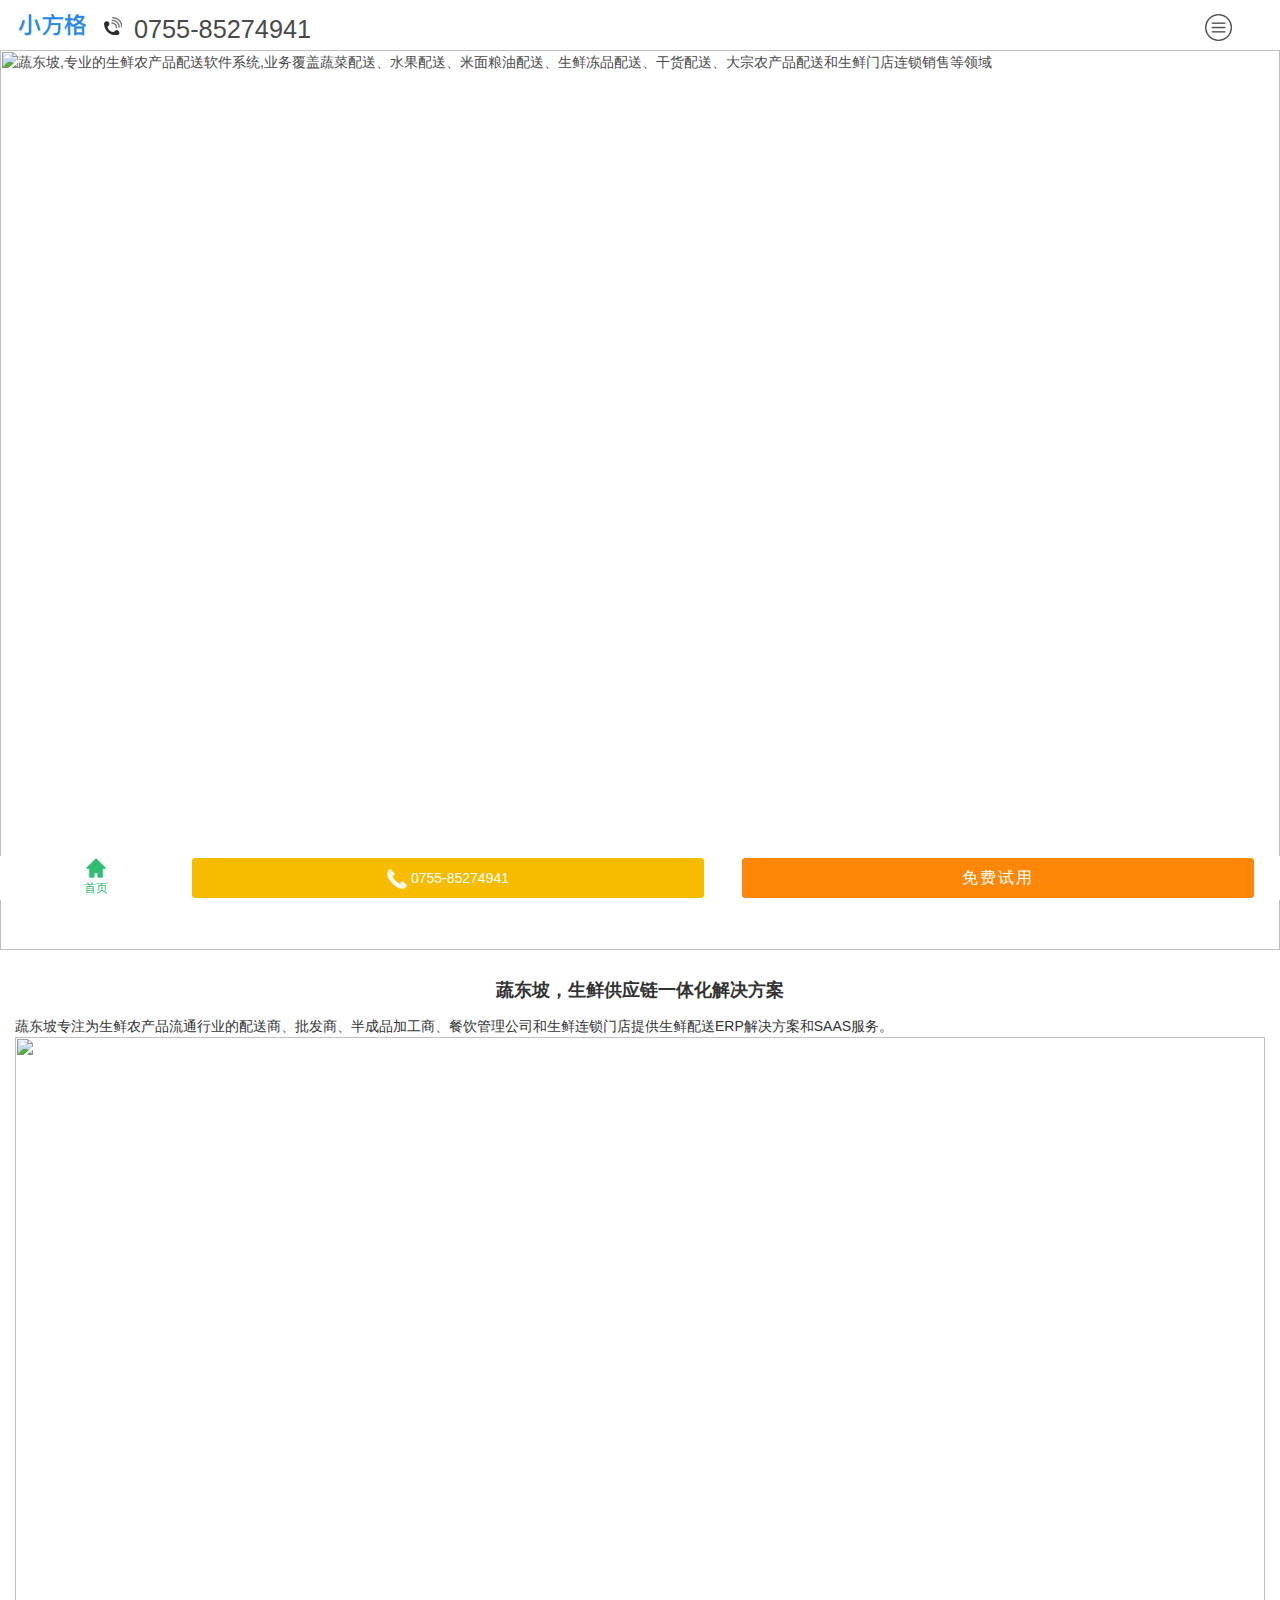
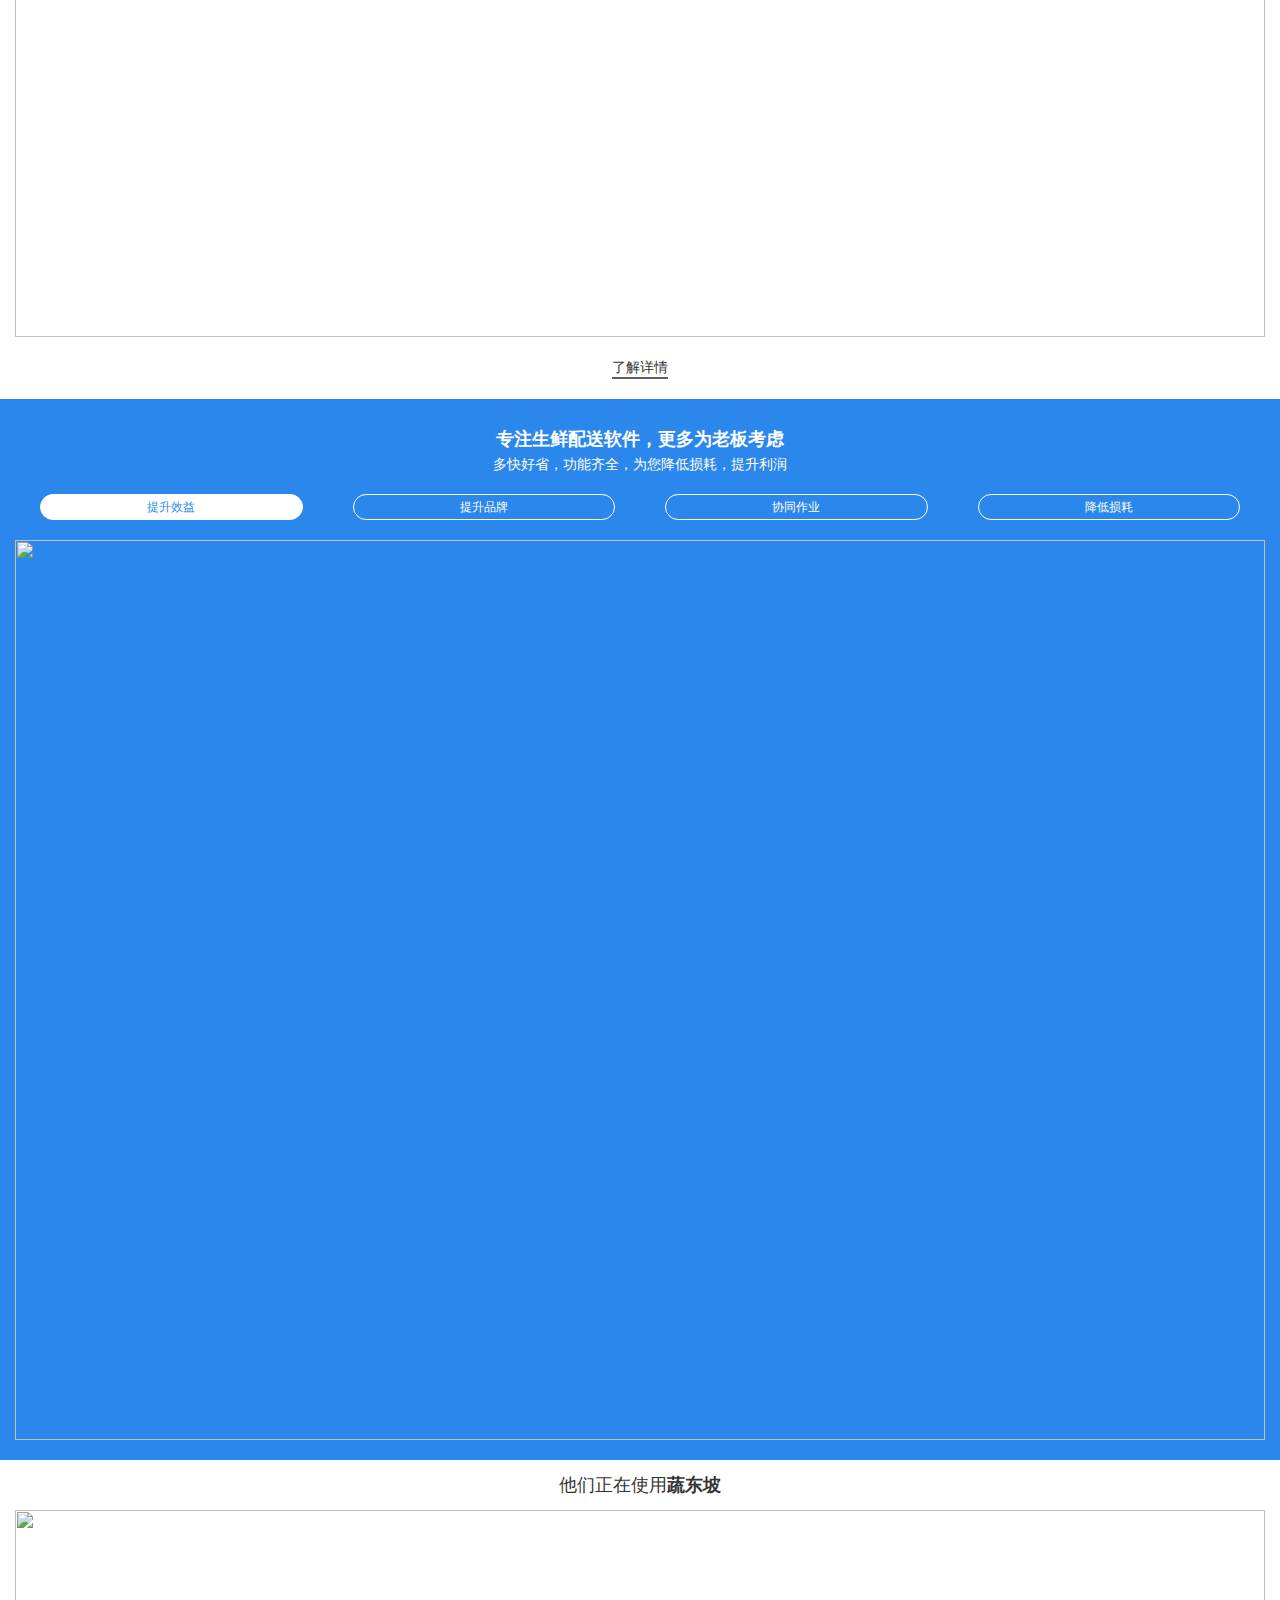
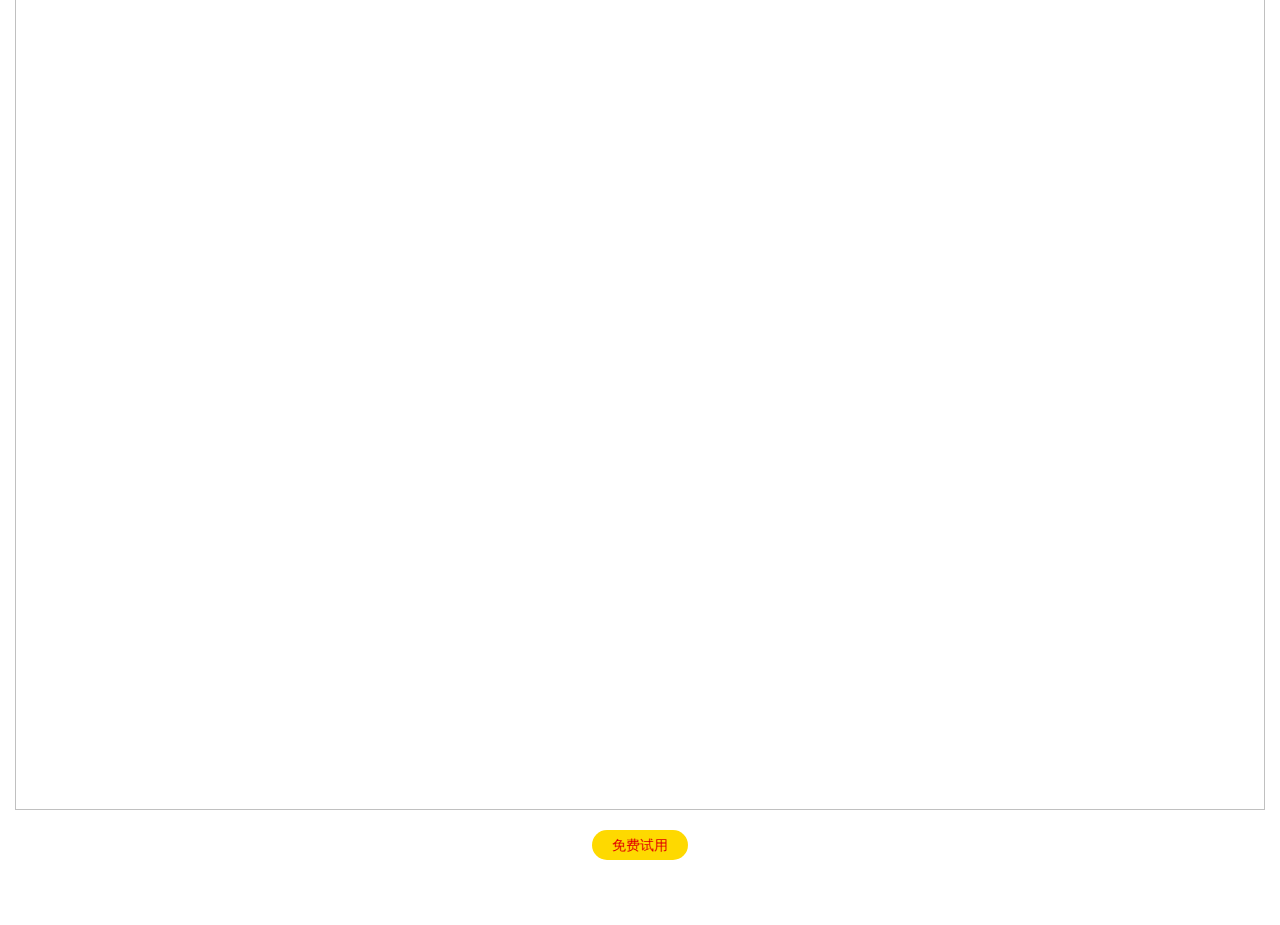
==== m/web/index.html @ ca68d0d2 "本地提交" ====
<html>
<head>
    <title>
        小方格-专业做电商行业软件,社区团购软件-订单调度SaaS系统    </title>
    <meta charset="utf-8">
    <meta name="viewport" content="width=device-width, initial-scale=1, maximum-scale=1, user-scalable=no">
    <meta name="description" content="小方格-专业做电商行业软件,社区团购软件-订单调度SaaS系统">
    <meta name="keywords"
          content="小方格生鲜电商ERP，订单配送软件，社区团购软件，外卖配送软件，水果订货配送管理软件，农产品配送软件, 生鲜配送, 蔬菜配送, 生鲜电商, 小方格, 电商APP 20个生意, 电商软件公司, 商场APP怎么做, 订单配送app平台, 农产品电商平台,  送菜上门app, 菜篮子, 社区团购">
    <meta name="applicable-device" content="mobile">
    <meta http-equiv="Cache-Control" content="no-siteapp" />
    <meta http-equiv="Cache-Control" content="no-transform" />
<!--    <link rel="canonical" href="//www.baidu.com/"/>-->
    <link rel="stylesheet" href="../css/app.css?v=1.0.0">
    <!-- <link rel="stylesheet" href="/bootstrap/css/bootstrap.min.css">
    <link rel="stylesheet" href="/css/swiper.min.css">
    <link rel="stylesheet" href="/css/common.css">
    <link rel="stylesheet" href="/css/style.css?v=1.0.0"> -->
    <!-- <script type="text/javascript" src="/js/global.js?v=1.5.0"></script> -->
    <script type="text/javascript" src="../js/flexible_css.js,flexible.js"></script>
</head>

<body class="">
<header id='header'>
    <div class="table-row head">
        <a class="table-col logo" href="tel:0755-85274941">
            <img src="../images/index/logo.png?v=1">
            <span class="logo-tel">
                0755-85274941            </span>
        </a>
        <a class="table-col menu" id="selModal" href="javascript:;"><img src="../images/index/selModal.jpg" ></a>
    </div>
    <nav>
        <ul>
            <li class="nav_list">
                <a href="/wap/index">
                    <span class="nav_icon">
                        <img src="../images/index/new/nav_list1.jpg" alt="">
                    </span>
                    <span>首页</span>
                </a>
            </li>
            <li class="nav_list">
                <a href="/shucai">
                    <span class="nav_icon">
                        <img src="../images/index/new/nav_list2.jpg" alt="">
                    </span>
                    <span>商城系统</span>
                </a>
            </li>
            <li class="nav_list">
                <a href="/groupbuy">
                    <span class="nav_icon">
                        <img src="../images/index/new/nav_list6.jpg" alt="">
                    </span>
                    <span>社区团购</span>
                </a>
            </li>
            <li class="nav_list">
                <a href="/processing">
                    <span class="nav_icon">
                        <img src="../images/index/new/nav_processing.png" alt="">
                    </span>
                    <span>订单调度</span>
                </a>
            </li>
            <li class="nav_list">
                <a href="/sucCase">
                    <span class="nav_icon">
                        <img src="../images/index/new/nav_list3.jpg" alt="">
                    </span>
                    <span>会员系统</span>
                </a>
            </li>
            <li class="nav_list">
                <a href="/agency">
                    <span class="nav_icon">
                        <img src="../images/index/new/nav_list7.png" alt="">
                    </span>
                    <span>微网站</span>
                </a>
            </li>
            <li class="nav_list">
                <a href="//shengxian.sdongpo.com">
                    <span class="nav_icon">
                        <img src="../images/index/new/nav_list4.jpg" alt="">
                    </span>
                    <span>软件代理</span>
                </a>
            </li>
<!--            <li class="nav_list">-->
<!--                <a href="/about">-->
<!--                    <span class="nav_icon">-->
<!--                        <img src="../images/index/new/nav_list5.png" alt="">-->
<!--                    </span>-->
<!--                    <span>关于我们</span>-->
<!--                </a>-->
<!--            </li>-->
            <li class="nav_list">
                <a href="/wap/contact">
                    <span class="nav_icon">
                        <img src="../images/index/new/nav_list5.jpg" alt="">
                    </span>
                    <span>联系我们</span>
                </a>
            </li>
        </ul>
    </nav>
    <div id="nav_bg"></div>
</header>

<div id='index'>
    <div>
        <div class="banner">
            <img src="//sitecdn.sdongpo.com/wap/home/index_banner.jpg?v=1.2" alt="蔬东坡,专业的生鲜农产品配送软件系统,业务覆盖蔬菜配送、水果配送、米面粮油配送、生鲜冻品配送、干货配送、大宗农产品配送和生鲜门店连锁销售等领域">
            <button class="banner-btn" data-toggle="modal" data-target="#myModal"></button>
        </div>
        <div class="content">
            <!-- 解决方案 -->
            <div class="solu">
                <p class="tit">蔬东坡，生鲜供应链一体化解决方案</p>
                <p class="son-tit">
                    蔬东坡专注为生鲜农产品流通行业的配送商、批发商、半成品加工商、餐饮管理公司和生鲜连锁门店提供生鲜配送ERP解决方案和SAAS服务。
                </p>

                <div>
                    <img src="//sitecdn.sdongpo.com/wap/home/index_solu.jpg?v=1.0">
                </div>
                <button class="det_btn">了解详情</button>
            </div>
            <!-- 优势 -->
            <div class="adv">
                <p class="tit">专注生鲜配送软件，更多为老板考虑</p>
                <p class="son_tit">多快好省，功能齐全，为您降低损耗，提升利润</p>
                <div class="adv-slide">
                    <div class="adv-out">
                        <!-- Add Pagination -->
                        <div class="custom-pagination"></div>
                        <div class="adv-box">
                            <div class="swiper-wrapper">
                                <div class="swiper-slide">
                                    <img src="//sitecdn.sdongpo.com/wap/board/board_icon1.png?v=1.0">
                                </div>
                                <div class="swiper-slide">
                                    <img src="//sitecdn.sdongpo.com/wap/board/board_icon2.png">
                                </div>
                                <div class="swiper-slide">
                                    <img src="//sitecdn.sdongpo.com/wap/board/board_icon3.png">
                                </div>
                                <div class="swiper-slide">
                                    <img src="//sitecdn.sdongpo.com/wap/board/board_icon4.png">
                                </div>
                            </div>
                        </div>
                    </div>
                </div>

            </div>
            <!-- 案例 -->
            <div class="case">
                <p class="tit">他们正在使用<span class="b">蔬东坡</span></p>
                <div id="case_item" class="case-box">
                    <img src="//sitecdn.sdongpo.com/wap/home/index_case_icon.jpg?v=1.3">
                </div>
                <div>
                    <button data-toggle="modal" data-target="#myModal" class="try_btn">免费试用</button>
                </div>
            </div>
        </div>
    </div>
</div>
<script type="text/javascript" src="../js/swiper.min.js"></script>
<script type="text/javascript">
    window.addEventListener('load', function() {
        $('.solu').on('click', function() {
            window.location.href = "/shucai";
        });

        $('.solu_route').on('click', function() {
            window.location.href = "/shucai";
        });
        var swiper = new Swiper('.adv-box', {
            pagination: '.custom-pagination',
            paginationClickable: true,
            autoHeight: true,
            uniqueNavElements :false,
            paginationBulletRender: function(swiper, index, className) {
                var text = '';
                switch (index) {
                    case 0:
                        text = '提升效益';
                        break;
                    case 1:
                        text = '提升品牌';
                        break;
                    case 2:
                        text = '协同作业';
                        break;
                    case 3:
                        text = '降低损耗';
                        break;
                }
                return '<span class="' + className + '">' + text + '</span>';
            }
        });
    }, false);
</script>    <!-- Modal -->
<div class="modal fade" id="myModal" tabindex="-1" role="dialog" aria-labelledby="myModalLabel">
    <div class="modal-dialog" role="document">
        <form action="/wap/save" method="post" id="submit-form">
            <div class="modal-content">
                <div class="modal-header">
                    <button type="button" class="close" data-dismiss="modal" aria-label="Close" style="transform: scale(2);"><span style="display:block;font-size: 30px;transform: scale(.5);" aria-hidden="true">&times;</span></button>
                    <div class="modal-title" id="myModalLabel"><img src="../images/index/logo.png?v=1"></div>
                </div>
                <div class="modal-body">
                    <div class="banner">
                        <article class="banner_title"><img src="../images/index/thanks_us.png" width="226" height="17"></article>
                        <article class="banner_con">请留下您的联系方式，我们将在24小时内联系您，希望可以给您优质的服务</article>
                    </div>
                    <div class="form">
                        <div class="input-form">
                            <p class="err-text">请输入您的姓名</p>
                            <input type="text" class="form-control" name="userName" placeholder="请填写您的姓名" style="line-height: normal;" />
                        </div>
                        <div class="input-form">
                            <p class="err-text">请输入11位手机号码</p>
                            <input type="number" class="form-control" name="phone" id="Jphone" placeholder="请填写您的手机号码" style="line-height: normal;" />
                        </div>
                        <div class="input-form">
                            <p class="err-text">请输入公司名称</p>
                            <input type="text" class="form-control" name="companyName" placeholder="请填写您的公司名称" style="line-height: normal;" />
                        </div>
                    </div>
                </div>
                <div class="modal-footer">
                    <button type="button" id="submit" class="btn btn-success">提交</button>
                </div>
            </div>
        </form>
    </div>
</div>
<footer class="clearfix" id='footer'>
    <a href="/wap/index">
        <div class="home">
            <span><img src="../images/index/new/home.png" alt=""></span>
            <span>首页</span>
        </div>
    </a>
    <a href="tel:0755-8527-4941" style="position: relative;z-index: 1050">
        <div class="tel">
            <img src="../images/index/new/new_tel.png" alt="">
            0755-85274941            </div>
    </a>
    <button class="open_modal onTrial" data-toggle="modal" data-target="#myModal" style="border:none">免费试用</button>
</footer>
</body>
<!-- <script type="text/javascript" src="/js/jquery.min.js"></script>
<script type="text/javascript" src="/js/swiper.min.js"></script>
<script type="text/javascript" src="/bootstrap/js/bootstrap.min.js"></script>
<script type="text/javascript" src="/js/common.js?v=1.4.0"></script> -->
<script type="text/javascript" src="../js/app.js?v=1.0.3"></script>
</html>
<script>
    $(function() {
        $('.modal-header .close').click(function(){
            $('#myModal').fadeOut()
        })
        // var list = $('.effect_title').find('.list');
        // var effect_con = $('.effect_con');
        // debugger
        // list.click(function() {
        //     var num = $(this).index();
        //     list.removeClass('listActive');
        //     $(this).addClass('listActive');
        //     effect_con.removeClass('effectActive');
        //     effect_con.eq(num).addClass('effectActive');
        // });

    });
</script>
<!--首页JS  END-->

<script>
    // =S 从生鲜学院点击申请试用跳转过来
    var shengxian = 0;
    if (shengxian) {
        $(".onTrial").click();
        // 不提交的时候点关闭后跳回原页面
        $('#myModal').on('hide.bs.modal', function() {
            window.history.go(-1);
        })
    }
    // =E
</script>
---- css/common.css ----
#group-buy {
    background: #f7f7f7
}

#group-buy .how-big {
    background: #f7f7f7;
    padding-bottom: 70px
}

#group-buy .how-big .product {
    width: 1200px;
    margin: 70px auto 0
}

#group-buy .how-big .product .cont .img {
    float: left
}

#group-buy .how-big .product .cont .text {
    float: left;
    font-size: 18px
}

#group-buy .how-big .product .cont .text .try-btn {
    color: #fff;
    margin: 0;
    background: #0c5;
    margin-top: 30px;
    position: static;
    padding: 0;
    width: 206px;
    height: 64px;
    line-height: 64px;
    border: none;
    font-size: 28px;
    border-radius: 100px;
    outline: 0;
    top: 170px;
    left: 50%
}

#group-buy .how-big .product .cont .text > h2 {
    margin-bottom: 20px
}

#group-buy .how-big .product .cont .text > p {
    color: #666;
    position: relative;
    line-height: 2;
    padding-left: 20px
}

#group-buy .how-big .product .cont .text > p:before {
    content: '';
    position: absolute;
    top: 15px;
    left: 0px;
    width: 10px;
    height: 10px;
    border: 2px solid #268efd;
    border-radius: 50%
}

#group-buy .how-big .product .cont .item-left {
    float: left;
    width: 48%;
    margin-right: 4%
}

#group-buy .how-big .product .cont .item-right {
    float: left;
    width: 48%
}

#group-buy .how-big .product .foot-icon {
    padding-top: 30px
}

#group-buy .forte {
    background: #fff
}

#group-buy .forte .title {
    padding-top: 40px
}

#group-buy .forte .goodbox > div {
    padding-top: 0
}

#group-buy .nav .banner {
    padding-top: 80px;
    background: url(https://sitecdn.sdongpo.com/website/groupbuy/190326banner.png?v=1.0.4) no-repeat center center;
    background-size: 100% 560px
}

#group-buy .nav .banner .try-btn {
    top: 343px;
    background: #FFAC23;
    border-radius: 39px;
    color: #fff;
    margin: 0;
    width: 194px;
    font-size: 26px;
    height: 52px;
    line-height: 52px;
    margin-left: -97px
}

#group-buy .nav .banner .banner-title {
    padding-top: 40px
}

#group-buy .nav .banner .banner-title .big-tit {
    font-family: PingFangSC-Medium;
    font-size: 76px;
    color: #FFFFFF;
    letter-spacing: 4px;
    line-height: 80px
}

#group-buy .nav .banner .banner-title .son-tit {
    font-family: PingFangSC-Regular;
    font-size: 36px;
    color: #FFFFFF;
    letter-spacing: 1px;
    line-height: 40px;
    margin-top: 25px
}

.movee a:hover {
    text-decoration: none !important
}

.movee .ci-tab {
    margin-bottom: 15px
}

.movee .ci-tab a {
    font-size: 20px;
    font-weight: bold;
    color: #999;
    display: inline-block;
    border-bottom: 2px solid transparent;
    line-height: 35px
}

.movee .ci-tab .first {
    margin-right: 80px
}

.movee .ci-tab .active {
    color: #00a000;
    border-color: #00a000
}

.movee .groupcase {
    display: none
}

.movee .groupcase .case-item .left {
    position: relative
}

.movee .groupcase .case-item .left .erimg {
    background: #fff;
    text-align: center;
    position: absolute;
    top: 0;
    left: 0;
    right: 0;
    bottom: 0;
    display: none
}

.movee .groupcase .case-item .left .erimg img {
    height: 157px;
    width: 157px
}

.movee .groupcase .case-item .left:hover .erimg {
    display: block
}

.title .split_line {
    margin-bottom: 50px !important
}

/*# sourceMappingURL=common.css.map */
---- css/style.css ----
.tool *, .index *, .header *, .groupon *, .fresh *, .case *, .us *, .footer *{
  box-sizing: content-box;
  font-family: PingFangSC-Regular;
}
input::-webkit-contacts-auto-fill-button {
  visibility: hidden;
  display: none !important;
  pointer-events: none;
  position: absolute;
  right: 0;
}
a {
  text-decoration: none !important;
  -webkit-tap-highlight-color: transparent;
  color: inherit;
  -webkit-touch-callout: none;
}
img{
  outline: 0 none;
  border: 0 none;
}
.container {
  /* background:rgba(245,245,245,1); */
  min-height: 100%;
  font-family: PingFangSC-Regular;
  /* -webkit-font-smoothing: antialiased;
    -moz-osx-font-smoothing: grayscale; */
  overflow: hidden;
  /* max-width: 750px; */
  /* margin:0 auto; */
  position: relative;
}
/* *{
    -webkit-tap-highlight-color: rgba(0, 0, 0, 0);
} */
.oh {
  overflow: hidden;
}
/* input[type=search] {
    -webkit-appearance: textfield;
    -webkit-box-sizing: content-box;
    font-family: inherit;
    font-size: 100%;
}
input::-webkit-search-decoration,
input::-webkit-search-cancel-button {
    display: none;
} */
.wrap__1200 {
  width: 1200px;
  overflow: hidden;
  margin: 0 auto;
}
/* 头部导航栏样式 */
.header {
  overflow: hidden;
  font-weight: 400;
  line-height: 20px;
  font-size: 16px;
  height: 76px;
  line-height: 76px;
  /* margin-bottom: -76px; */
  position: relative;
  z-index: 9999;
  transition: all linear .2s;
  position: fixed;
  width: 100%;
  background: rgba(2, 8, 22, 0.8);
}
.header.active{
  height: 60px;
  line-height: 60px;
}
.header + #wrapper {
  padding-top: 0;
}
/* .header:hover {
  background: rgba(2, 8, 22, 0.2);
} */
.header > div {
  width: 1114px;
  margin: 0 auto;
  overflow: hidden;
}
.header > div > div,
.header a {
  float: left;
  color: rgba(255, 255, 255, 0.96);
}
.header__logo {
  cursor: pointer;
}
.header__logo img {
  vertical-align: middle;
}
.header__menu ul {
  position: relative;
  overflow: hidden;
  padding-left: 254px;
}
.header__menu ul .gl {
  position: absolute;
  top: 56px;
  height: 3px;
  background: #ffffff;
  border-radius: 2px;
  transition: top linear .2s;
}
.header.active .header__menu ul .gl{
  top: 48px;
}
.header__menu ul li {
  float: left;
}
.header__menu ul li.active a,
.header__menu ul li:hover a {
  font-family: PingFangSC-Medium;
  font-weight: 500;
}
.header__menu ul li a {
  color: #fff;
  padding: 0 20px;
  border: 0 none;
  outline: 0 none;
  transition: color linear .35s;
}
.header__concat {
  padding-top: 20px;
  padding-left: 30px;
  transition: all linear .2s;
}
.header.active .header__concat {
  padding-top: 12px;
}
.header__concat a {
  -webkit-transform: translateZ(0);
      -ms-transform: translateZ(0);
          transform: translateZ(0);
  width: 110px;
  text-align: center;
  -moz-box-sizing: border-box;
  -webkit-box-sizing: border-box;
       box-sizing: border-box;
  height: 36px;
  line-height: 34px;
  border-radius: 20px;
  border: 1px solid #ffffff;
  display: inline-block;
  vertical-align: middle;
  color: #fff !important;
}
@-moz-document url-prefix() {
  .header__concat a { line-height: 36px; }
}
/* 底部样式 */
.footer {
  background: #383947;
  height: 418px;
}
.footer > div:first-child {
  overflow: hidden;
  width: 1046px;
  margin: 0 auto 40px;
}
.footer > div:first-child > div {
  float: left;
}
.footer > div:first-child > div .label {
  font-size: 18px;
  font-weight: 400;
  color: #ffffff;
  line-height: 20px;
  margin-bottom: 24px;
  display: block;
  text-align: left;
  padding: 0;
}
.footer > div:first-child > div .label img {
  margin-right: 10px;
  vertical-align: text-top;
}
@-moz-document url-prefix() {
  .footer > div:first-child > div .label img {
    vertical-align: bottom;
  }
}
.footer .copyright{
  color:rgba(255, 255, 255, 0.5);text-align: center; padding-top: 0px;
}
.footer .copyright p:first-child{
  margin-bottom: 10px;
}
.footer__form {
  padding-top: 70px;
  width: 294px;
  padding-right: 191px;
  position: relative;
}
.footer__form:after {
  content: '';
  position: absolute;
  width: 1px;
  height: 176px;
  top: 120px;
  right: 95px;
  background: #464756;
}
.footer__form--items {
  margin-bottom: 12px;
}
.footer__form--items input {
  font-size: 14px;
  padding-left: 20px;
  -moz-box-sizing: border-box;
  -webkit-box-sizing: border-box;
       box-sizing: border-box;
  width: 100%;
  height: 36px;
  line-height:normal!important;
  background: rgba(72, 73, 89, 0.9);
  border-radius: 21px;
  color: #fff;
  border: none;
  outline: 0 none;
  -webkit-user-select: auto;
  line-height: 100%;
}
.footer__form--items input::-webkit-input-placeholder {
    color:rgba(255,255,255,0.3);
}
.footer__form--items input::-moz-placeholder{
  color:rgba(255,255,255,0.3);
  opacity: 1;
}
.footer__form--items input::-ms-input-placeholder{
  color:rgba(255,255,255,0.3);
}
.footer__form--submit {
  display: -webkit-flex;
    display: -moz-box;
    display: -ms-flexbox;
    display: flex;
  -webkit-align-items: center;
       -moz-box-align: center;
        -ms-flex-align: center;
            align-items: center;
  -webkit-justify-content: center;
       -moz-box-pack: center;
        -ms-flex-pack: center;
            justify-content: center;
  margin-top: 16px;
  height: 36px;
  line-height: normal;
  /* line-height: 36px; */
  background: #4894ff;
  border-radius: 21px;
  font-size: 16px;
  color: #fff;
  text-align: center;
  cursor: pointer;
}
.footer__concat {
  padding-right: 93px;
  padding-top: 70px;
}
.footer__concat p {
  font-size: 14px;
  font-weight: 400;
  color: rgba(255, 255, 255, 0.5);
  line-height: 16px;
  margin-bottom: 12px;
}
.footer__concat p.tel {
  font-size: 42px;
  font-family: PingFangSC-Semibold;
  font-weight: 600;
  color: #ffffff;
  line-height: 42px;
  margin-bottom: 20px;
  margin-top: 16px;
}
.footer__qrcode {
  padding-top: 114px;
  text-align: center;
}
.footer__qrcode p {
  font-size: 15px;
  font-weight: 400;
  color: rgba(255, 255, 255, 0.7);
  line-height: 20px;
  margin-top: 17px;
}
/* 工具栏 */
.tool {
  position: fixed;
  right: 30px;
  /* border-radius:8px; */
  bottom: 350px;
  z-index: 2;
  cursor: pointer;
}
.tool__items {
  background: #22232F;
  text-align: center;
  height: 60px;
  width: 68px;
  /* border-bottom: 2px solid transparent; */
  margin-bottom: 2px;
  padding-top: 12px;
  position: relative;
}
.tool__items:first-child {
  border-radius: 8px 8px 0 0 ;
}
.tool__items:last-child {
  border-bottom: 0;
  border-radius: 0 0 8px 8px;
}
.tool__items > p {
  font-size: 12px;
  line-height: 12px;
  /* padding-top: 8px; */
  font-family: PingFangSC-Light;
  font-weight: 300;
  color: #ffffff;
  position: absolute;
  width: 100%;
  bottom: 12px;
}
.tool__items--modal {
  display: none;
  background: #ffffff;
  box-shadow: 0px 0px 14px 0px rgba(0, 0, 0, 0.1);
  border-radius: 2px;
  position: absolute;
  right: 88px;
  top: 0;
}
.tool__items--modal.qrcode {
  width: 115px;
  padding: 14px;
  text-align: center;
}
.tool__items--modal.qrcode p {
  font-size: 14px;
  font-weight: 400;
  color: #666666;
  line-height: 16px;
}
.tool__items--modal.qrcode img {
  width: 115px;
  height: 115px;
  margin-bottom: 10px;
}
.tool__items--modal.tel {
  text-align: left;
  height: 52px;
  width: 140px;
  padding: 20px;
}
.tool__items--modal.tel p:first-child {
  font-size: 14px;
  font-weight: 400;
  color: #808080;
  line-height: 16px;
  margin-bottom: 10px;
}
.tool__items--modal.tel p:last-child {
  font-size: 18px;
  font-weight: 400;
  color: #333333;
  line-height: 22px;
}
.tool__items:hover .tool__items--modal {
  display: block;
}
/* 各个菜单下的 banner */
.fresh .banner,  .index .banner{
  text-align: left !important;
}
.banner__img {
  height: 524px;
}
.banner__img.index {
  background: url('https://sitecdn.sdongpo.com/website/new_case/topbanner_home_2560.png') no-repeat center center;
}
.banner__img.fresh {
  background: url('https://sitecdn.sdongpo.com/website/new_case/topbanner_fresh_2560.jpg') no-repeat center center;
}
.banner__img.groupon {
  background: url('https://sitecdn.sdongpo.com/website/new_case/topbanner_groupbuy_2560.jpg') no-repeat center center;
}
.banner__img.us {
  /* background: url('https://sitecdn.sdongpo.com/website/new_case/topbanner_us_2560_1.jpg') no-repeat center center; */
  background: url('https://sitecdn.sdongpo.com/website/agency/banner.jpg?v=1.0.0') no-repeat center center;
  height: 400px;
}
.banner__img.case {
  background: url('https://sitecdn.sdongpo.com/website/new_case/topbanner_case_2560.jpg') no-repeat center center;
}
.banner__img.processing {
  background: url('https://sitecdn.sdongpo.com/website/new_case/topbanner_clean_vegetable.jpg') no-repeat center center;
}
.banner__img--text {
  position: relative;
  padding-top: 167px;
  width: 1124px;
  margin: 0 auto;
  padding-left: 26px;
  padding-right: 26px;
}
.banner__img--text .caption {
  font-size: 62px;
  font-family: PingFangSC-Medium;
  font-weight: 500;
  line-height: 64px;
  letter-spacing: 2px;
  margin-bottom: 28px;
}
.banner__img--text .caption.index {
  color: #ffffff;
}
.banner__img--text .caption.fresh {
  color: #ffffff;
  text-align: center;
}
.banner__img--text .caption.groupon,
.banner__img--text .caption.case,
.banner__img--text .caption.processing {
  color: #ffffff;
  text-align: center;
}
.banner__img--text .subtitle {
  font-size: 36px;
  font-weight: 400;
  line-height: 38px;
  letter-spacing: 2px;
  margin-bottom: 50px;
}
.banner__img--text .subtitle.index {
  color: #ffffff;
}
.banner__img--text .subtitle.fresh {
  color: #ffffff;
  text-align: center;
}
.banner__img--text .subtitle.groupon,
.banner__img--text .subtitle.case,
.banner__img--text .subtitle.processing {
  color: #ffffff;
  text-align: center;
}
.banner__img--text .trial {
  width: 208px;
  height: 60px;
  line-height: normal;
  /* line-height: 60px; */
  border-radius: 32px;
  text-align: center;
  font-size: 30px;
  font-weight: 400;
  cursor: pointer;
  border: 0 none;
  outline: 0 none;
}
.banner__img--text .trial.index {
  background: #0025f5;
  color: #FFFFFF;
}
.banner__img--text .trial.fresh,
.banner__img--text .trial.groupon,
.banner__img--text .trial.case,
.banner__img--text .trial.processing {
  background: linear-gradient(88deg, #ffbc00 0%, #ff8e00 100%);
  color: #ffffff;
  margin: 0 auto;
  display: block;
}
/* 首页样式 */
.index__solution {
  background: #fff;
  overflow: hidden;
}
.index__solution--label {
  font-size: 30px;
  font-weight: 400;
  color: #222222;
  line-height: 36px;
  margin-bottom: 72px;
  margin-top: 87px;
  text-align: center;
}
.index__solution--list {
  overflow: hidden;
  width: 1042px;
  margin: 0 auto;
}
.index__solution--list .items {
  float: left;
  width: 202px;
  margin-right: 78px;
  text-align: center;
  padding-bottom: 92px;
}
.index__solution--list .items:last-child {
  margin-right: 0;
}
.index__solution--list .items img {
  width: 114px;
  height: 114px;
}
.index__solution--list .items .caption {
  font-size: 22px;
  font-weight: 400;
  color: #222222;
  line-height: 26px;
  margin-top: 30px;
}
.index__solution--list .items .subtitle {
  font-size: 18px;
  font-family: PingFangSC-Light;
  font-weight: 300;
  color: #666666;
  line-height: 28px;
  margin-top: 20px;
}
.index__vedio {
  background: url('https://sitecdn.sdongpo.com/website/new_case/bg_deafult.png') no-repeat center 109px;
  background-size: 1920px 648px;
  height: 757px;
}
.index__vedio--label {
  font-size: 30px;
  font-weight: 400;
  color: #333333;
  line-height: 34px;
  text-align: center;
  padding-top: 90px;
}
.index__vedio--play {
  width: 695px;
  height: 436px;
  margin: 93px auto 0;
  position: relative;
}
.index__vedio--play > .play {
  width: 98px;
  height: 98px;
  position: absolute;
  top: 50%;
  left: 50%;
  margin-left: -49px;
  margin-top: -49px;
  z-index: 99999999999999999;
  pointer-events: none;
}
.index__vedio--play .video {
  width: 694px;
  height: 436px;
  cursor: pointer;
  margin-left: 0px;
}
.index__vedio--play .bg{
  display: none;
  width: 694px;
  height: 436px;
  /* margin-left: -1px; */
  background: url('https://sitecdn.sdongpo.com/website/new_case/about_us_pic.png') no-repeat center;
  background-size: 695px 349px;
}
.index__vedio--play .bg.active{
  display: block;
}
.index__vedio--play video {
  display: block;
  outline:0 none !important; blr:expression(this.onFocus=this.blur());
}
.index__cooperation {
  background: rgba(245, 246, 249, 0.8);
  overflow: hidden;
}
.index__cooperation--label {
  text-align: center;
  font-size: 30px;
  font-weight: 400;
  color: #222222;
  line-height: 34px;
  margin-bottom: 50px;
  padding-top: 59px;
}
.index__cooperation--list {
  width: 1099px;
  margin: 0 auto 28px;
}
.index__cooperation--list .items {
  overflow: hidden;
  float: left;
  background: #fff;
  width: 353px;
  height: 300px;
  margin-right: 20px;
  margin-bottom: 20px;
  position: relative;
}
.index__cooperation--list .items:nth-child(3n) {
  margin-right: 0;
}
.index__cooperation--list .items:hover .showMore {
  top: 0 !important;
}
.index__cooperation--list .items .detail > img {
  display: block;
}
.index__cooperation--list .items .detail .showMore {
  background: #fff;
  position: absolute;
  top: 150px;
  width: 100%;
  transition: all .2s linear;
}
.index__cooperation--list .items .detail .showMore img {
  margin-top: 28px;
  margin-left: 30px;
  margin-bottom: 34px;
  margin-right: 10px;
}
.index__cooperation--list .items .detail .showMore p:first-child {
  font-size:18px;
  font-family:PingFangSC-Medium;
  font-weight:500;
  color:rgba(17,17,17,1);
  line-height:18px;
}
.index__cooperation--list .items .detail .showMore p:nth-child(2) {
  padding: 0 30px;
  font-size: 16px;
  font-weight: 400;
  color: #505050;
  line-height: 18px;
  margin-bottom: 38px;
  font-family:PingFangSC-Medium;
  font-weight:500;
}
.index__cooperation--list .items .detail .showMore p:last-child {
  padding: 0 30px;
  font-size: 14px;
  font-weight: 400;
  color: #505050;
  line-height: 26px;
}
.index__cooperation--more {
  display: block;
  width: 136px;
  height: 42px;
  line-height: 42px;
  border-radius: 4px;
  border: 1px solid #4894ff;
  margin: 0 auto 90px;
  font-size: 18px;
  font-family: PingFangSC-Regular;
  font-weight: 400;
  color: #4894ff;
  text-align: center;
}
.index__cooperation--more:hover {
  color: #fff;
  background: #4894ff;
}
.index__introduce {
  background: #f7f8fa;
  padding-top: 86px;
}
.index__introduce--caption {
  font-size: 30px;
  font-weight: 400;
  color: #333333;
  line-height: 36px;
  text-align: center;
}
.index__introduce--subtitle {
  font-size: 22px;
  font-weight: 400;
  color: #666666;
  line-height: 40px;
  text-align: center;
  margin-top: 14px;
  margin-bottom: 42px;
}
.index__introduce--list {
  overflow: hidden;
  width: 1036px;
  margin: 0 auto;
  padding-bottom: 90px;
}
.index__introduce--list .items {
  float: left;
  width: 503px;
  height: 409px;
  border-radius: 8px;
  margin-right: 30px;
  background: #fff;
  position: relative;
}
.index__introduce--list .items a{
  position: absolute;
  left: 0;
  width: 100%;
  top: 0;
  bottom: 0;
  z-index: 2;
  outline: 0 none;
}
.index__introduce--list .items:last-child {
  margin-right: 0;
}
.index__introduce--list .items .big__img {
  height: 248px;
  width: 100%;
}
.index__introduce--list .items .big__img.fresh {
  background: url('https://sitecdn.sdongpo.com/website/new_case/pic_fresh.png') no-repeat center;
  background-size: 503px 249px;
}
.index__introduce--list .items .big__img.groupbuy {
  background: url('https://sitecdn.sdongpo.com/website/new_case/pic_groupbuy.png') no-repeat center;
  background-size: 503px 249px;
}
.index__introduce--list .items .title {
  margin-top: 24px;
  font-size: 20px;
  font-family: PingFangSC-Medium;
  font-weight: 500;
  color: #333333;
  line-height: 24px;
  text-align: center;
  position: relative;
}
.index__introduce--list .items .title:after {
  content: '';
  height: 3px;
  width: 72px;
  background: #4894FF;
  position: absolute;
  left: 50%;
  bottom: -12px;
  margin-left: -36px;
}
.index__introduce--list .items .desc {
  margin-top: 29px;
  padding: 0 65px;
  font-size: 16px;
  font-family: PingFangSC-Light;
  font-weight: 300;
  color: #666666;
  line-height: 24px;
}
.index__news {
  padding-bottom: 86px;
}
.index__news--label {
  font-size: 30px;
  font-weight: 400;
  color: #222222;
  line-height: 34px;
  text-align: center;
  margin-top: 90px;
  margin-bottom: 50px;
}
.index__news--list {
  overflow: hidden;
  width: 1030px;
  margin: 0 auto;
}
.index__news--list .items {
  float: left;
  width: 294px;
  margin-right: 74px;
  background-repeat: no-repeat;
}
.index__news--list .items:last-child {
  margin-right: 0;
}
.index__news--list .items .big__img {
  height: 68px;
  margin-bottom: 24px;
  padding-top: 48px;
  background-size: 294px 116px;
}
.index__news--list .items .big__img.industry {
  background-image: url('https://sitecdn.sdongpo.com/website/new_case/industryDynamic.png');
}
.index__news--list .items .big__img.pro {
  background-image: url('https://sitecdn.sdongpo.com/website/new_case/productsNews.png');
}
.index__news--list .items .big__img.activity {
  background-image: url('https://sitecdn.sdongpo.com/website/new_case/latestActivity.png');
}
.index__news--list .items .big__img p {
  padding-left: 18px;
  margin-bottom: 12px;
  font-size: 16px;
  font-family: PingFangSC-Medium;
  font-weight: 500;
  color: #ffffff;
  line-height: 18px;
}
.index__news--list .items .big__img p:last-child {
  font-size: 14px;
  font-family: PingFangSC-Regular;
  color: #ffffff;
}
.index__news--list .items > p {
  font-size: 14px;
  font-weight: 400;
  color: #333333;
  line-height: 16px;
  margin-bottom: 10px;
  white-space: nowrap;
  overflow: hidden;
  text-overflow: ellipsis;
}
.index__news--list .items > p a{
  outline: 0 none;
}
.index__news--list .items > p a:hover{
  color: inherit;
}
.index__news--list .items > p span {
  margin-right: 14px;
  color: #666;
}
.index__news--list .items > p.more {
  margin-top: 16px;
  margin-bottom: 0;
}
.index__news--list .items > p.more a{
  outline: 0 none;
  color: #4894ff;
  display: -webkit-flex;
    display: -moz-box;
    display: -ms-flexbox;
    display: flex;
  -webkit-align-items: center;
       -moz-box-align: center;
        -ms-flex-align: center;
            align-items: center;
}
.index__news--list .items > p.more a img{
  padding-left: 5px;
}
@-moz-document url-prefix() {
  .index__news--list .items > p.more a img{
    margin-bottom: 2px;
  }
}
/* 生鲜配送 */
.fresh__introduce {
  /* width: 992px; */
  margin: 0 auto;
}
.fresh__introduce--label {
  font-size: 30px;
  font-weight: 400;
  color: #222222;
  line-height: 36px;
  text-align: center;
  padding-top: 86px;
  padding-bottom: 51px;
}
.fresh__introduce--list .wrap{
  width: 1015px;
  margin: 0 auto;
  white-space: nowrap;
}
.fresh__introduce--list .items > div > div,
.fresh__introduce--list .items img {
  display: inline-block;
  vertical-align: top;
}
.fresh__introduce--list .items:first-child {
  /* height: 365px; */
  height: 400px;
}
.fresh__introduce--list .items:first-child .desc {
  width: 461px;
  margin-right: 135px;
  padding-top: 45px;
}
.fresh__introduce--list .items:nth-child(2) {
  background:rgba(245,246,249,.8);
  padding-top: 90px;
  height: 436px;
  box-sizing: border-box;
}
.fresh__introduce--list .items:nth-child(2) .desc {
  /* padding-top: 14px; */
  width: 422px;
  margin-left: 209px;
}
.fresh__introduce--list .items:nth-child(2) img {
  /* margin-left: -10px; */
}
.fresh__introduce--list .items:nth-child(3) {
  padding-top: 84px;
  height: 496px;
  box-sizing: border-box;
}
.fresh__introduce--list .items:nth-child(3) .desc {
  padding-top: 28px;
  width: 455px;
  margin-right: 159px;
  white-space: normal;
  line-height: 30px;
}
.fresh__introduce--list .items:nth-child(4) {
  background:rgba(245,246,249,.8);
  padding-top: 80px;
  height: 416px;
  box-sizing: border-box;
}
.fresh__introduce--list .items:nth-child(4) .desc {
  margin-left: 103px;
  padding-top: 14px;
  width: 396px;
}
.fresh__introduce--list .items:nth-child(4) img {
  margin-left: -70px;
}
.fresh__introduce--list .items:nth-child(5) {
  padding-top: 76px;
  height: 451px;
  box-sizing: border-box;
}
.fresh__introduce--list .items:nth-child(5) .desc {
  width: 430px;
  padding-top: 36px;
  margin-right: 123px;
}
.fresh__introduce--list .items .desc{
  /* white-space: normal; */
  white-space: nowrap;
}
.fresh__introduce--list .items .desc h5 {
  font-size: 24px;
  font-weight: 400;
  color: #222222;
  /* line-height: 30px; */
  margin-bottom: 18px;
}
.fresh__introduce--list .items .desc p {
  font-size: 18px;
  font-weight: 400;
  color: #666666;
  /* line-height: 26px; */
  margin-bottom: 8px;
}
.fresh__introduce--list .items .desc div {
  width: 156px;
  height: 44px;
  line-height: 44px;
  border-radius: 36px;
  text-align: center;
  background: #4894ff;
  font-size: 20px;
  font-weight: 400;
  margin-top: 28px;
  color: #ffffff;
  cursor: pointer;
}
.fresh__introduce--list .items .desc p:last-child {
  margin-bottom: 0;
}
.fresh__process{
  text-align: center;
  height:556px;
  background:rgba(247,248,250,1);
}
.fresh__process .fresh__process--label{
  font-size:30px;
  font-weight:400;
  color:rgba(34,34,34,1);
  line-height:36px;
  padding-top: 75px;
  padding-bottom: 48px;
}
.fresh__case {
  padding-bottom: 60px;
}
.fresh__case--label {
  font-size: 32px;
  font-weight: 400;
  color: #222222;
  line-height: 36px;
  padding-top: 86px;
  text-align: center;
  margin-bottom: 51px;
}
.fresh__case--list {
  width: 892px;
  margin: 0 auto;
}
.fresh__case--list li{
  float: left;
  width: 136px;
  height: 136px;
  margin-right: 53px;
  margin-bottom: 29px;
  position: relative;
  cursor: pointer;
}
.fresh__case--list li:hover .detail{
  opacity: 1;
  top: -88px;
  left: -48px;
}
.fresh__case--list li:nth-child(5n){
  margin-right: 0;
}
.fresh__case--list li .detail {
  width: 236px;
  box-sizing: border-box;
  padding: 23px 26px 30px;
  box-shadow:2px 4px 14px 0px rgba(57,66,163,0.1);
  border-radius:6px;
  background: #fff;
  position: absolute;
  transition: top .3s linear;
  opacity: 0;
  top: -34px;
  left: 0;
  z-index: 2;
}
.fresh__case--list li .detail p:first-child img{
  margin-right: 13px;
  vertical-align: middle;
}
.fresh__case--list li .detail p:first-child{
  margin-bottom: 12px;
  font-size:16px;
  font-weight:400;
  color:rgba(17,17,17,1);
  line-height:21px;
}
.fresh__case--list li .detail p:last-child{
  font-size:14px;
  font-weight:400;
  color:rgba(80,80,80,1);
  line-height:21px;
}
.groupon__species {
  padding-bottom: 90px;
}
.groupon__species--label {
  font-size: 30px;
  font-weight: 400;
  color: #222222;
  line-height: 36px;
  padding-top: 79px;
  padding-bottom: 54px;
  text-align: center;
}
.groupon__species--list {
  overflow: hidden;
  width: 1061px;
  margin: 0 auto;
  border: 1px solid #e8e8e8;
}
.groupon__species--list li {
  text-align: center;
  height: 313px;
  width: 353px;
  border-right: 1px solid #e8e8e8;
  float: left;
}
.groupon__species--list li:last-child {
  border-right: 0;
}
.groupon__species--list li img {
  margin-top: 53px;
}
.groupon__species--list li h6 {
  margin-top: 24px;
  font-size: 22px;
  font-weight: 400;
  color: #333333;
  line-height: 26px;
  margin-bottom: 16px;
  /* position: relative; */
}
/* .groupon__species--list li h6:after {
  content: '';
  position: absolute;
  width: 20px;
  height: 3px;
  background: #d1d1d1;
  left: 50%;
  margin-left: -10px;
  bottom: -23px;
} */
.groupon__species--list li p {
  font-size: 18px;
  font-weight: 400;
  color:rgba(80,80,80,1);
  line-height: 28px;
}
.groupon__section {
  margin-bottom: -30px;
}
.groupon__section .wrap__1056 {
  width: 1056px;
  margin: 0 auto;
}
.groupon__section .items {
  white-space: nowrap;
}
.groupon__section .items.gray {
  background: rgba(245, 246, 249, 0.8);
}
.groupon__section .items:first-child {
  height: 608px;
}
.groupon__section .items:nth-child(2) {
  height: 406px;
  padding-top: 80px;
}
.groupon__section .items:nth-child(3) {
  height: 466px;
  padding-top: 84px;
}
.groupon__section .items:nth-child(4) {
  background-image: url('https://sitecdn.sdongpo.com/website/new_case/sys__1.png');
  background-size: 1504px 392px;
  background-repeat: no-repeat;
  background-position: center 40px;
  height: 540px;
}
.groupon__section .items h3 {
  font-size: 30px;
  font-weight: 400;
  color: #333333;
  line-height: 34px;
  text-align: center;
  padding-top: 90px;
  padding-bottom: 78px;
}
.groupon__section .items .desc {
  display: inline-block;
  vertical-align: middle;
}
.groupon__section .items .desc.mall {
  width: 500px;
  margin-right: 140px;
  padding-left: 16px;
}
.groupon__section .items .desc.mall + img {
  margin-right: 12px;
  -webkit-transform: translateY(-4px);
      -ms-transform: translateY(-4px);
          transform: translateY(-4px);
}
.groupon__section .items .desc.merchants {
  width: 480px;
  margin-left: 164px;
  padding-right: 10px;
  -webkit-transform: translateY(-3px);
      -ms-transform: translateY(-3px);
          transform: translateY(-3px);
}
.groupon__section .items .desc.merchants + img {
  margin-left: 16px;
}
.groupon__section .items .desc.dashboard {
  width: 480px;
  margin-right: 82px;
  padding-left: 16px;
  -webkit-transform: translateY(-5px);
      -ms-transform: translateY(-5px);
          transform: translateY(-5px);
}
.groupon__section .items .desc.sys {
  padding-top: 100px;
  /* margin-left: 694px; */
  margin-left: 610px;
}
.groupon__section .items .desc h5 {
  font-size: 24px;
  font-weight: 400;
  color: #222222;
  line-height: 30px;
  margin-bottom: 18px;
}
.groupon__section .items .desc p {
  font-size: 18px;
  font-weight: 400;
  color: #666666;
  line-height: 28px;
  margin-bottom: 8px;
}
.groupon__section .items .desc div {
  width: 156px;
  height: 44px;
  line-height: 44px;
  border-radius: 36px;
  text-align: center;
  background: #4894ff;
  font-size: 20px;
  font-weight: 400;
  margin-top: 32px;
  color: #ffffff;
  cursor: pointer;
}
.groupon__section .items img {
  display: inline-block;
  vertical-align: middle;
}
.groupon__section .items img:first-child {
  margin-left: 16px;
}
.groupon__case {
  padding-bottom: 64px;
}
.groupon__case--label {
  font-size: 32px;
  font-weight: 400;
  color: #222222;
  line-height: 36px;
  padding-bottom: 45px;
  text-align: center;
}
.groupon__case--list {
  width: 918px;
  margin: 0 auto;
}
.groupon__case--list li{
  float: left;
  margin-right: 46px;
  margin-bottom: 25px;
  position: relative;
}
.groupon__case--list li.xcx:hover .logo{
  opacity: 0;
}
.groupon__case--list li.xcx:hover .xcx__qrcode{
  opacity: 1;
  transform: scale(1);
}
.groupon__case--list li:nth-child(2){
  margin-right: 52px;
}
/* .groupon__case--list li:nth-child(3){
  margin-right: 54px;
} */
.groupon__case--list li:nth-child(5n){
  margin-right: 0;
}
.groupon__case--list li .xcx__qrcode{
  opacity: 0;
  position: absolute;
  top: 50%;
  left: 50%;
  margin-left: -90px;
  margin-top: -90px;
  transform: scale(.5);
  transition: all linear .2s;
}
.us__links {
  background: #E5EDFF;
}
.us__links ul {
  width: 1200px;
  margin: 0 auto;
  height: 80px;
  line-height: 80px;
}
.us__links ul li {
  float: left;
  margin-right: 60px;
  padding: 0px 15px;
  position: relative;
  font-size: 16px;
  color: #000;
}
.us__links ul li:hover a, .us__links ul li.active a{
  color: #4894FF;
}
.us__links ul li.active:after {
  content: "";
  display: block;
  width: 100%;
  height: 100%;
  border-bottom: 4px solid #4894FF;
  position: absolute;
  left: 0px;
  bottom: 0;
}
.us__enterprise {
  width: 998px;
  margin: 0 auto;
}
.us__enterprise--label {
  font-size: 30px;
  font-weight: 400;
  color: #222222;
  line-height: 34px;
  text-align: center;
  padding-top: 86px;
  padding-bottom: 54px;
}
.us__enterprise--list li {
  float: left;
  width: 304px;
  border: 1px solid #d1d1d1;
  height: 318px;
  background: #ffffff;
  margin-right: 40px;
  text-align: center;
  cursor: pointer;
  transition: all linear .2s;
  position: relative;
}
.us__enterprise--list li a {
  position: absolute;
  left: 0;
  top: 0;
  bottom: 0;
  width: 100%;
}
.us__enterprise--list li img {
  padding-top: 54px;
  margin-bottom: 32px;
}
.us__enterprise--list li:last-child {
  margin-right: 0;
}
.us__enterprise--list li .title {
  font-size: 22px;
  font-weight: 400;
  color: #333333;
  line-height: 24px;
  margin-bottom: 42px;
  position: relative;
}
.us__enterprise--list li .title:after {
  content: '';
  position: absolute;
  width: 20px;
  height: 3px;
  background: #d1d1d1;
  left: 50%;
  margin-left: -10px;
  bottom: -18px;
}
.us__enterprise--list li .subtitle {
  font-size: 18px;
  font-weight: 400;
  color: #999999;
  line-height: 22px;
}
.us__enterprise--list li:last-child {
  margin-right: 0;
}
.us__enterprise--list li.active, .us__enterprise--list li:hover {
  box-shadow: 0px 5px 14px 0px rgba(69, 69, 124, 0.2);
  border: 1px solid #4c73ff;
  border-bottom-width: 4px;
  height: 315px;
}
.us__service {
  /* margin-top: 90px; */
  height: 578px;
  background: rgba(245, 246, 249, 0.8) !important;
}
.us__service--list {
  width: 1061px;
  margin: 0 auto;
  /* overflow: hidden; */
}
.us__service--list li {
  float: left;
  margin-right: 48px;
  /* &:first-child{
                    margin-left: -16px;
                } */
}
.us__service--list li.qrcode {
  margin-top: 100px;
  width: 304px;
  height: 378px;
  background-image: url('https://sitecdn.sdongpo.com/website/new_case/bg_code.png');
  background-size: 304px 378px;
  background-repeat: no-repeat;
  box-shadow: 2px 4px 14px 0px rgba(69, 69, 124, 0.1);
}
.us__service--list li.qrcode img {
  margin-top: 63px;
  margin-left: 58px;
}
.us__service--list li.qrcode p {
  margin-top: 38px;
  text-align: center;
  font-size: 22px;
  font-weight: 400;
  color: #4a4a4a;
  line-height: 26px;
}
.us__service--list li:last-child {
  margin-right: 0;
}
.us__service--list li.telBox {
  padding-top: 100px;
  padding-left: 15px;
  /* padding-left: 32px; */
  /* margin-left: 63px; */
}
.us__service--list li.telBox h5 {
  font-size: 22px;
  font-family: PingFangSC-Medium;
  font-weight: 500;
  color: #333333;
  line-height: 28px;
  margin-bottom: 12px;
}
.us__service--list li.telBox h6 {
  font-size: 18px;
  font-weight: 400;
  color: #4a4a4a;
  line-height: 22px;
  margin-bottom: 30px;
}
.us__service--list li.telBox > div {
  width: 313px;
  height: 170px;
  background: rgba(236, 236, 237, 0.7);
  border-radius: 8px;
  padding-top: 30px;
  padding-left: 29px;
  /* padding-bottom: 12px; */
  margin-bottom: 36px;
  overflow: hidden;
}
.us__service--list li.telBox > div .telName {
  font-size: 16px;
  font-weight: 400;
  color: #666666;
  line-height: 20px;
  margin-bottom: 8px;
}
.us__service--list li.telBox > div .tel {
  font-size: 28px;
  font-weight: 400;
  color: #333333;
  line-height: 32px;
  margin-bottom: 20px;
}
.us__service--list li.telBox button {
  width: 160px;
  height: 42px;
  background: #4894ff;
  border-radius: 36px;
  font-size: 18px;
  font-weight: 400;
  color: #ffffff;
  line-height: 42px;
  text-align: center;
  outline: 0 none;
  border: 0 none;
  cursor: pointer;
}
.us__form {
  text-align: center;
  padding-bottom: 100px;
  background: url('https://sitecdn.sdongpo.com/website/new_case/bg_deafult_about_us.png') no-repeat center 30px;
  background-size: 1019px 477px;
}
.us__form--caption {
  font-size: 30px;
  font-weight: 400;
  color: #333333;
  line-height: 34px;
  padding-top: 90px;
}
.us__form--subtitle {
  font-size: 22px;
  font-weight: 400;
  color: #666666;
  line-height: 28px;
  padding-top: 24px;
  padding-bottom: 50px;
}
.us__form--input {
  display: block;
  width: 528px;
  padding-left: 257px;
  height: 56px;
  line-height:normal!important;
  /* line-height: 56px; */
  background: #ffffff;
  border-radius: 29px;
  border: 1px solid rgba(72, 148, 255, 0.7);
  margin: 0 auto 20px;
  font-size: 18px;
  font-weight: 400;
  outline: 0 none;
  -webkit-user-select: auto;
  line-height: 100%;
}
.us__form--input::-webkit-input-placeholder {
  color: rgba(72, 148, 255, 0.7);
}
.us__form--input::-moz-placeholder {
  color: rgba(72, 148, 255);
  opacity: 1;
}
.us__form--input::-ms-input-placeholder{
  color: rgba(72, 148, 255);
}
.us__form--submit {
  margin: 12px auto 0;
  width: 785px;
  height: 56px;
  background: #4894ff;
  border-radius: 29px;
  text-align: center;
  line-height: 56px;
  font-size: 20px;
  font-weight: 400;
  color: #ffffff;
  border: 0 none;
  outline: none;
  cursor: pointer;
}
.us__vedio {
  background: url('https://sitecdn.sdongpo.com/website/new_case/abput_sdp.png') no-repeat center 120px #fff;
  background-size: 1920px 648px;
  height: 868px;
  background-color: rgba(245, 246, 249, 0.8);
}
.us__vedio--label {
  font-size: 30px;
  font-weight: 400;
  color: #333333;
  line-height: 34px;
  text-align: center;
  padding-top: 90px;
}
.us__vedio--play {
  width: 695px;
  height: 436px;
  margin: 101px auto 0;
  position: relative;
}
.us__vedio--play > .play {
  width: 98px;
  height: 98px;
  position: absolute;
  top: 50%;
  left: 50%;
  margin-left: -49px;
  margin-top: -49px;
  z-index: 99999999999999999;
  pointer-events: none;
}
.us__vedio--play .video {
  width: 695px;
  height: 436px;
  cursor: pointer;
  margin-left: 0px;
}
.us__vedio--play .bg{
  display: none;
  width: 694px;
  height: 436px;
  /* margin-left: -1px; */
  background: url('https://sitecdn.sdongpo.com/website/new_case/about_us_pic.png') no-repeat center;
  background-size: 695px 349px;
}
.us__vedio--play .bg.active{
  display: block;
}
.us__vedio--play video {
  display: block;
  outline:0 none !important; blr:expression(this.onFocus=this.blur());
}
.case__vedio {
  padding-top: 40px;
  background: url('https://sitecdn.sdongpo.com/website/new_case/case__video__bg__1.png') no-repeat center 40px;
  background-size: 1369px 653px;
  /* height: 739px; */
  height: 660px;
  position: relative;
}
.case__vedio--bg{
  position: absolute;
  width: 100%;
  height: 538px;
  background: #fff;
  z-index: -1;
}
.case__vedio--bg:after{
  content: '';
  position: absolute;
  width: 100%;
  height: 163px;
  background: #fcfcfd;
  bottom: -163px;
}
.case__vedio--label {
  font-size: 30px;
  font-weight: 400;
  color: #333333;
  line-height: 34px;
  text-align: center;
  padding-top: 82px;
}
.case__vedio--play {
  width: 694px;
  height: 436px;
  /* margin: 114px auto 0; */
  margin: 108px auto 0;
  position: relative;
  overflow: hidden;
}
.case__vedio--play > .play {
  width: 98px;
  height: 98px;
  position: absolute;
  top: 50%;
  left: 50%;
  margin-left: -49px;
  margin-top: -49px;
  pointer-events: none;
}
.case__vedio--play .bg {
  display: none;
  width: 694px;
  /* height: 436px; */
  height: 396px;
  /* margin-left: 1px; */
  background: url('https://sitecdn.sdongpo.com/website/new_case/case__video__1.png') no-repeat center;
  background-size: 695px 396px;
}
.case__vedio--play .bg.active {
  display: block;
}
.case__vedio--play .video {
  margin-top: 20px;
  width: 695px;
  /* height: 436px; */
  height: 396px;
  cursor: pointer;
  margin-left: 0px;
  overflow: hidden;
  /* border-radius: 5px; */
}
.case__vedio--play video {
  display: block;
}
.case__tabs{
  background:linear-gradient(180deg,rgba(247,248,250,0.4) 0%,rgba(247,248,250,1) 100%);
}
.case__tabs--caption {
  padding-top: 16px;
  text-align: center;
  font-size: 30px;
  font-weight: 400;
  color: #333333;
  line-height: 34px;
  padding-bottom: 56px;
}
/* .case__tabs--subtitle {
  padding-top: 22px;
  text-align: center;
  font-size: 24px;
  font-weight: 400;
  color: #666666;
  line-height: 28px;
  padding-bottom: 56px;
} */
.case__tabs--list {
  width: 688px;
  /* overflow: hidden; */
  margin: 0 auto 64px;
}
.case__tabs--list .items {
  text-align: center;
  float: left;
  width: 50%;
  font-size: 24px;
  font-weight: 400;
  color: #4a4a4a;
  line-height: 28px;
  padding-bottom: 20px;
  border-bottom: 2px solid #e8e8e8;
  cursor: pointer;
}
.case__tabs--list .items.active {
  color: #1c7aff;
  border-bottom: 3px solid #1c7aff;
  padding-bottom: 19px;
}
.case__tabs--content {
  width: 1050px;
  margin: 0 auto;
  padding-bottom: 55px;
}
.case__tabs--content .items li {
  margin-bottom: 48px;
  position: relative;
}
.case__tabs--content .items li .imgBox {
  /* float: left; */
  position: absolute;
  width: 160px;
  text-align: center;
}
.case__tabs--content .items li .imgBox .xcx_qrcode{
  display: none;
  border-radius: 50%;
}
.case__tabs--content .items li .imgBox.xcx:hover .logo{
  opacity: 0;
}
.case__tabs--content .items li .imgBox.xcx:hover .xcx_qrcode{
  display: block;
  position: absolute;
  top: 0;
  left: 50%;
  margin-left: -60px;
  /* -webkit-transform: translateX(-60px);
      -ms-transform: translateX(-60px);
          transform: translateX(-60px); */
}
.case__tabs--content .items li .imgBox a {
  display: inline-block;
}
.case__tabs--content .items li .desc {
  padding-left: 182px;
  padding-right: 8px;
}
.case__tabs--content .items li .desc div {
  margin-bottom: 10px;
}
.case__tabs--content .items li .desc div a:first-child {
  display: inline-block;
  vertical-align: middle;
  font-size: 22px;
  font-weight: 400;
  color: #222222;
  line-height: 26px;
  margin-right: 20px;
  outline: 0 none;
}
.case__tabs--content .items li .desc div a:last-child {
  display: inline-block;
  vertical-align: middle;
  border-radius: 4px;
  border: 1px solid #4894ff;
  height: 26px;
  line-height: 26px;
  padding: 0 10px;
  font-size: 16px;
  font-weight: 400;
  color: #4894ff;
  outline: 0 none;
}
@-moz-document url-prefix() {
  .case__tabs--content .items li .desc div a:last-child {
    line-height: 28px;
    margin-top: -4px;
  }
}
.case__tabs--content .items li .desc >a {
  font-size: 18px;
  font-family: PingFangSC-Light;
  font-weight: 300;
  color: #4a4a4a;
  line-height: 28px;
  text-align: justify;
  border: 0 none;
  outline: 0 none;
}
.case__classicCase {
  /* background: rgba(245, 246, 249, 0.8); */
  background: #fff;
}
.case__classicCase--label {
  font-size: 30px;
  font-weight: 400;
  color: #333333;
  line-height: 34px;
  text-align: center;
  padding-top: 90px;
  padding-bottom: 60px;
}
.case__classicCase--list {
  /* overflow: hidden; */
  padding-bottom: 48px;
  width: 1000px;
  margin: 0 auto;
}
.case__classicCase--list .items {
  width: 125px;
  margin-right: 50px;
  margin-bottom: 50px;
  float: left;
  text-align: center;
  white-space: nowrap;
}
.case__classicCase--list .items:hover img{
  border: 1px solid #e4f5f6;
  background: transparent;
  -moz-box-shadow: 0 0 20px 2px #e4f5f6;
  box-shadow: 0 0 20px 2px #e4f5f6;
  -ms-transform: scale(1.1504,1.114);
  -webkit-transform: scale(1.1504,1.114);
  -o-transform: scale(1.1504,1.114);
  -moz-transform: scale(1.1504,1.114);
  transform: scale(1.1504,1.114);
}
.case__classicCase--list .items img {
  width: 120px;
  height: 120px;
  -webkit-box-sizing: content-box;
  -moz-box-sizing: content-box;
  box-sizing: border-box;
  border-radius: 50%;
  vertical-align: top;
}
.case__classicCase--list .items p {
  font-size: 18px;
  font-weight: 400;
  color: #666666;
  line-height: 24px;
  padding-top: 22px;
}
.case__classicCase--list .items:nth-child(6n) {
  margin-right: 0;
}

.processing__icon {
  padding-top: 84px;
  padding-bottom: 82px;
}
.processing__icon--label {
  font-size: 30px;
  font-weight: 400;
  color: #111111;
  line-height: 32px;
  padding-bottom: 56px;
  text-align: center;
}
.processing__icon ul {
  width: 980px;
  margin: 0 auto;
}
.processing__icon ul li {
  float: left;
  margin-right: 160px;
  width: 220px;
  text-align: center;
}
.processing__icon ul li:last-child {
  margin-right: 0;
}
.processing__icon ul li img {
  /* display: block; */
  margin-bottom: 30px;
  vertical-align: top;
}
.processing__icon ul li .title {
  font-size: 22px;
  font-weight: 400;
  color: #111111;
  line-height: 26px;
  margin-bottom: 20px;
}
.processing__icon ul li .subtitle {
  font-size: 18px;
  font-family: PingFangSC-Light;
  font-weight: 300;
  color: #505050;
  line-height: 28px;
}
.processing__intro {
  background: rgba(245, 246, 249, 0.8);
  padding-bottom: 88px;
}
.processing__intro--label {
  padding-top: 90px;
  font-size: 30px;
  font-family: PingFangSC-Regular;
  font-weight: 400;
  color: #111111;
  line-height: 36px;
  padding-bottom: 50px;
  text-align: center;
}
.processing__intro ul {
  width: 1148px;
  margin: 0 auto;
}
.processing__intro ul li {
  float: left;
  background: #fff;
  margin-right: 20px;
  text-align: center;
}
.processing__intro ul li:last-child {
  margin-right: 0;
}
.processing__intro ul li img {
  vertical-align: top;
}
.processing__intro ul li .title {
  font-size: 18px;
  font-weight: 400;
  color: #333333;
  line-height: 20px;
  padding-bottom: 18px;
  padding-top: 11px;
  position: relative;
}
.processing__intro ul li .title:after {
  content: '';
  position: absolute;
  width: 32px;
  height: 2px;
  background: #4894ff;
  left: 50%;
  margin-left: -16px;
  bottom: 10px;
}
.processing__intro ul li .subtitle {
  font-size: 14px;
  font-weight: 400;
  color: #999999;
  line-height: 16px;
  padding-bottom: 19px;
}
.processing__section {
  padding-top: 90px;
  background: #fff;
}
.processing__section--title {
  font-size: 30px;
  font-weight: 400;
  color: #111111;
  line-height: 36px;
  margin-bottom: 19px;
  text-align: center;
}
.processing__section--subtitle {
  font-size: 24px;
  font-weight: 400;
  color: #505050;
  line-height: 30px;
  text-align: center;
  margin-bottom: -30px;
}
.processing__section--items:nth-child(3) {
  background: #fff;
  padding-bottom: 86px;
}
.processing__section--items:nth-child(3) .wrap {
  height: 412px;
  background: url('https://sitecdn.sdongpo.com/website/new_case/processing__js.png') no-repeat center;
  background-size: 1148px 412px;
}
.processing__section--items:nth-child(3) .desc {
  width: 412px;
  padding-top: 126px;
  padding-left: 42px;
}
.processing__section--items:nth-child(4) {
  background: rgba(245, 246, 249, 0.8);
  height: 486px;
}
.processing__section--items:nth-child(4) .wrap {
  padding-top: 78px;
}
.processing__section--items:nth-child(4) .wrap img {
  margin-left: 42px;
  margin-right: 147px;
}
.processing__section--items:nth-child(4) .wrap .desc {
  padding-top: 37px;
}
.processing__section--items:nth-child(5) {
  background: #fff;
  height: 546px;
}
.processing__section--items:nth-child(5) .wrap {
  padding-top: 112px;
}
.processing__section--items:nth-child(5) .wrap .desc {
  padding-top: 28px;
  padding-left: 42px;
  width: 414px;
  margin-right: 166px;
}
.processing__section--items:nth-child(6) {
  background: rgba(245, 246, 249, 0.8);
  height: 440px;
}
.processing__section--items:nth-child(6) .wrap {
  padding-top: 69px;
  position: relative;
}
.processing__section--items:nth-child(6) .wrap img {
  margin-left: -30px;
  margin-right: 99px;
}
.processing__section--items:nth-child(6) .wrap .desc {
  padding-top: 21px;
  width: 377px;
}
.processing__section--items:nth-child(6) .barChart div {
  background: linear-gradient(180deg, #becfff 0%, #ffffff 100%);
  border-radius: 2px 2px 0px 0px;
  width: 12px;
  position: absolute;
  bottom: 80px;
  font-family: ArialMT;
  color: #4c73ff;
  height: 0;
  overflow: hidden;
  font-size: 12px;
  transition: height 1s linear;
}
.processing__section--items:nth-child(6) .barChart div:before {
  top: -15px;
  -webkit-transform: scale(0.6);
      -ms-transform: scale(0.6);
          transform: scale(0.6);
  -webkit-transform-origin: left;
      -ms-transform-origin: left;
          transform-origin: left;
}
.processing__section--items:nth-child(6) .barChart div:first-child {
  /* height: 51px; */
  left: 159px;
}
.processing__section--items:nth-child(6) .barChart div:first-child:before {
  content: '38%';
  position: absolute;
}
.processing__section--items:nth-child(6) .barChart div:nth-child(2) {
  /* height: 108px; */
  left: 204px;
}
.processing__section--items:nth-child(6) .barChart div:nth-child(2):before {
  content: '78%';
  position: absolute;
}
.processing__section--items:nth-child(6) .barChart div:nth-child(3) {
  /* height: 70px; */
  left: 249px;
}
.processing__section--items:nth-child(6) .barChart div:nth-child(3):before {
  content: '49%';
  position: absolute;
}
.processing__section--items:nth-child(6) .barChart div:nth-child(4) {
  /* height: 94px; */
  left: 297px;
}
.processing__section--items:nth-child(6) .barChart div:nth-child(4):before {
  content: '62%';
  position: absolute;
}
.processing__section--items:nth-child(6) .barChart div:nth-child(5) {
  /* height: 116px; */
  left: 344px;
}
.processing__section--items:nth-child(6) .barChart div:nth-child(5):before {
  content: '82%';
  position: absolute;
}
.processing__section--items:nth-child(6) .barChart div:nth-child(6) {
  /* height: 133px; */
  left: 391px;
}
.processing__section--items:nth-child(6) .barChart div:nth-child(6):before {
  content: '94%';
  position: absolute;
}
.processing__section--items:nth-child(6) .barChart.dn > div {
  height: 0;
  overflow: hidden;
}
.processing__section--items .wrap {
  width: 1148px;
  margin: 0 auto;
}
.processing__section--items .wrap img {
  float: left;
}
.processing__section--items .wrap .desc {
  float: left;
}
.processing__section--items .wrap .desc div {
  cursor: pointer;
  width: 156px;
  height: 44px;
  background: #4894ff;
  border-radius: 36px;
  font-size: 20px;
  font-weight: 400;
  color: #ffffff;
  line-height: 44px;
  text-align: center;
  margin-top: 30px;
}
.processing__section--items .wrap p:first-child {
  font-size: 24px;
  font-weight: 400;
  color: #111111;
  line-height: 30px;
  padding-bottom: 18px;
}
.processing__section--items .wrap p:first-child ~ p {
  font-size: 18px;
  font-weight: 400;
  color: #505050;
  line-height: 28px;
  margin-bottom: 8px;
}
.processing__customer {
  padding-bottom: 88px;
  padding-top: 90px;
  background: #fff;
}
.processing__customer--label {
  font-size: 30px;
  font-weight: 400;
  color: #111111;
  line-height: 36px;
  padding-bottom: 48px;
  text-align: center;
}
.processing__customer ul {
  width: 968px;
  margin: 0 auto;
}
.processing__customer ul li {
  float: left;
  width: 242px;
  height: 170px;
  border: 1px solid #E8E8E8;
  -moz-box-sizing: border-box;
       box-sizing: border-box;
  margin-bottom: -1px;
  margin-right: -1px;
  text-align: center;
  position: relative;
}
.processing__customer ul li:nth-child(4n) {
  margin-right: 0;
}
.processing__customer ul li img {
  vertical-align: top;
  margin-top: 26px;
}
.processing__customer ul li p {
  position: absolute;
  width: 100%;
  font-size: 16px;
  font-weight: 400;
  color: #505050;
  bottom: 25px;
  line-height: 22px;
}
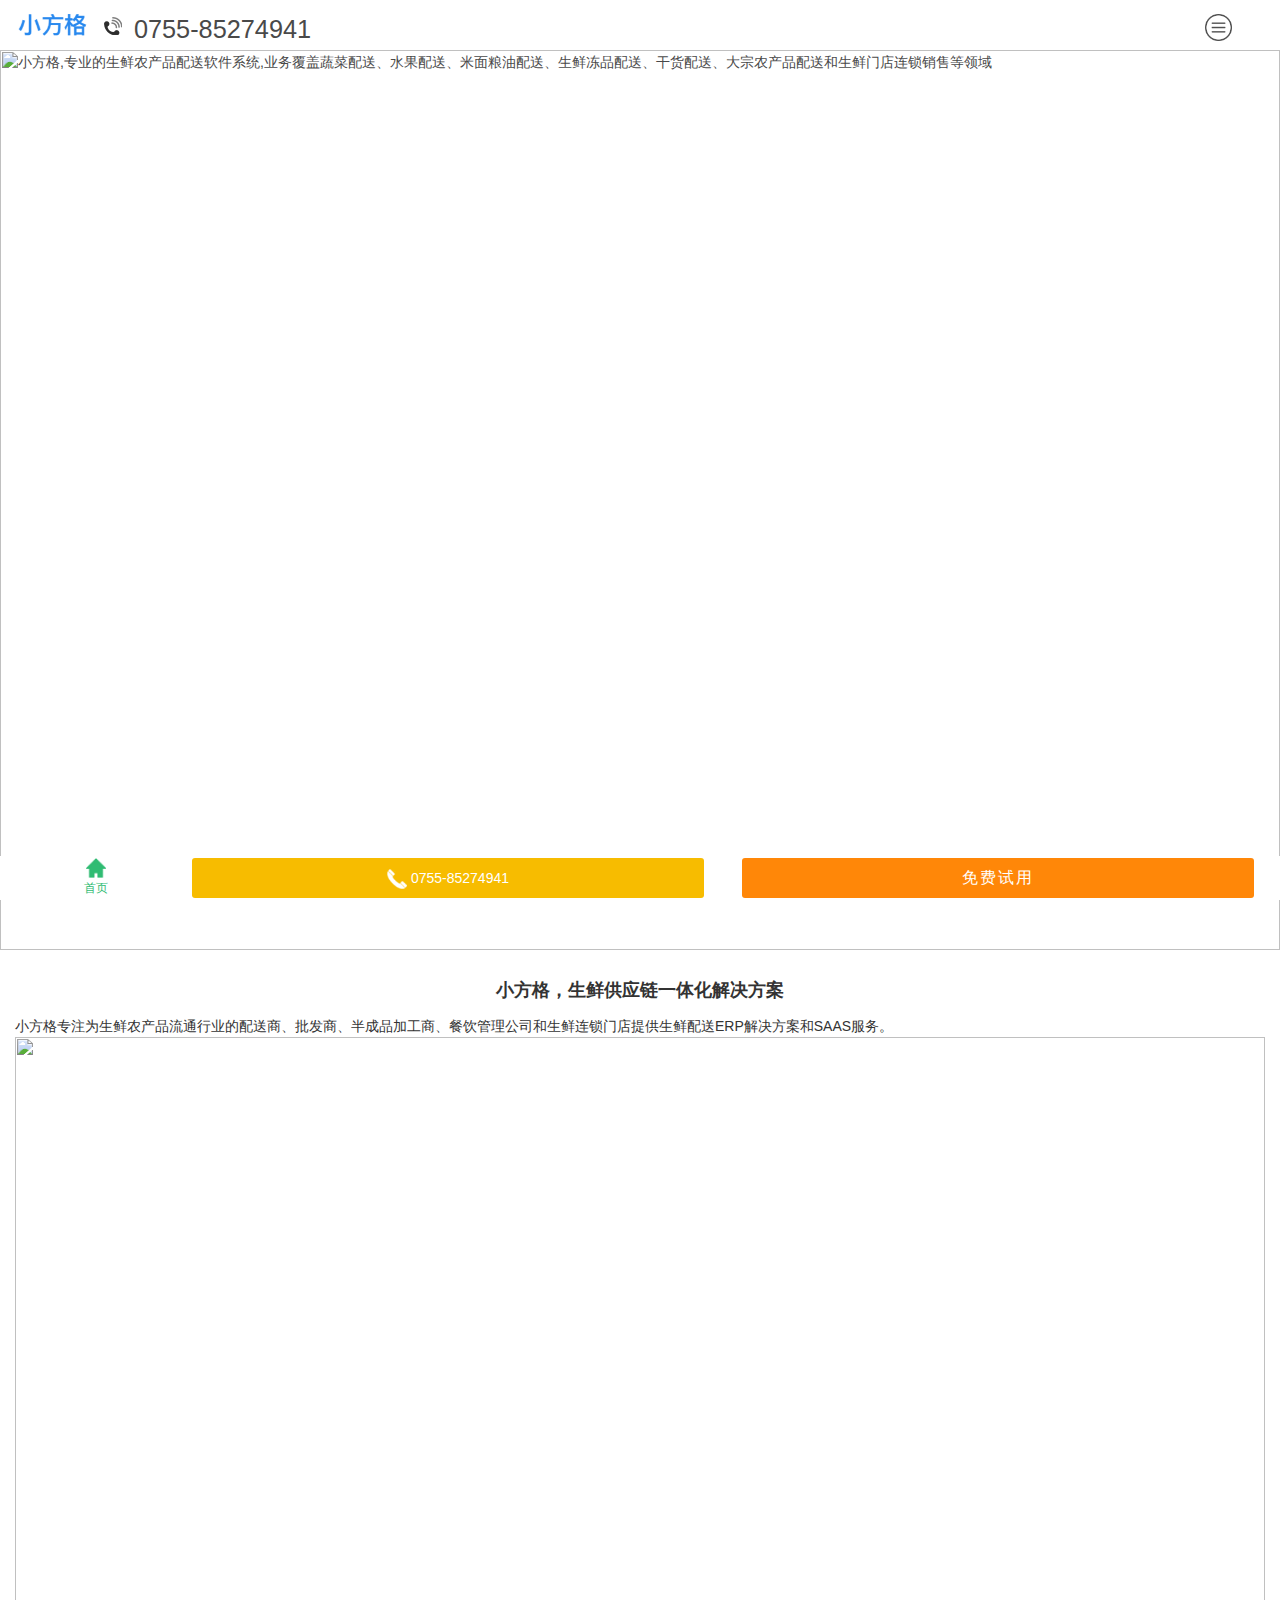
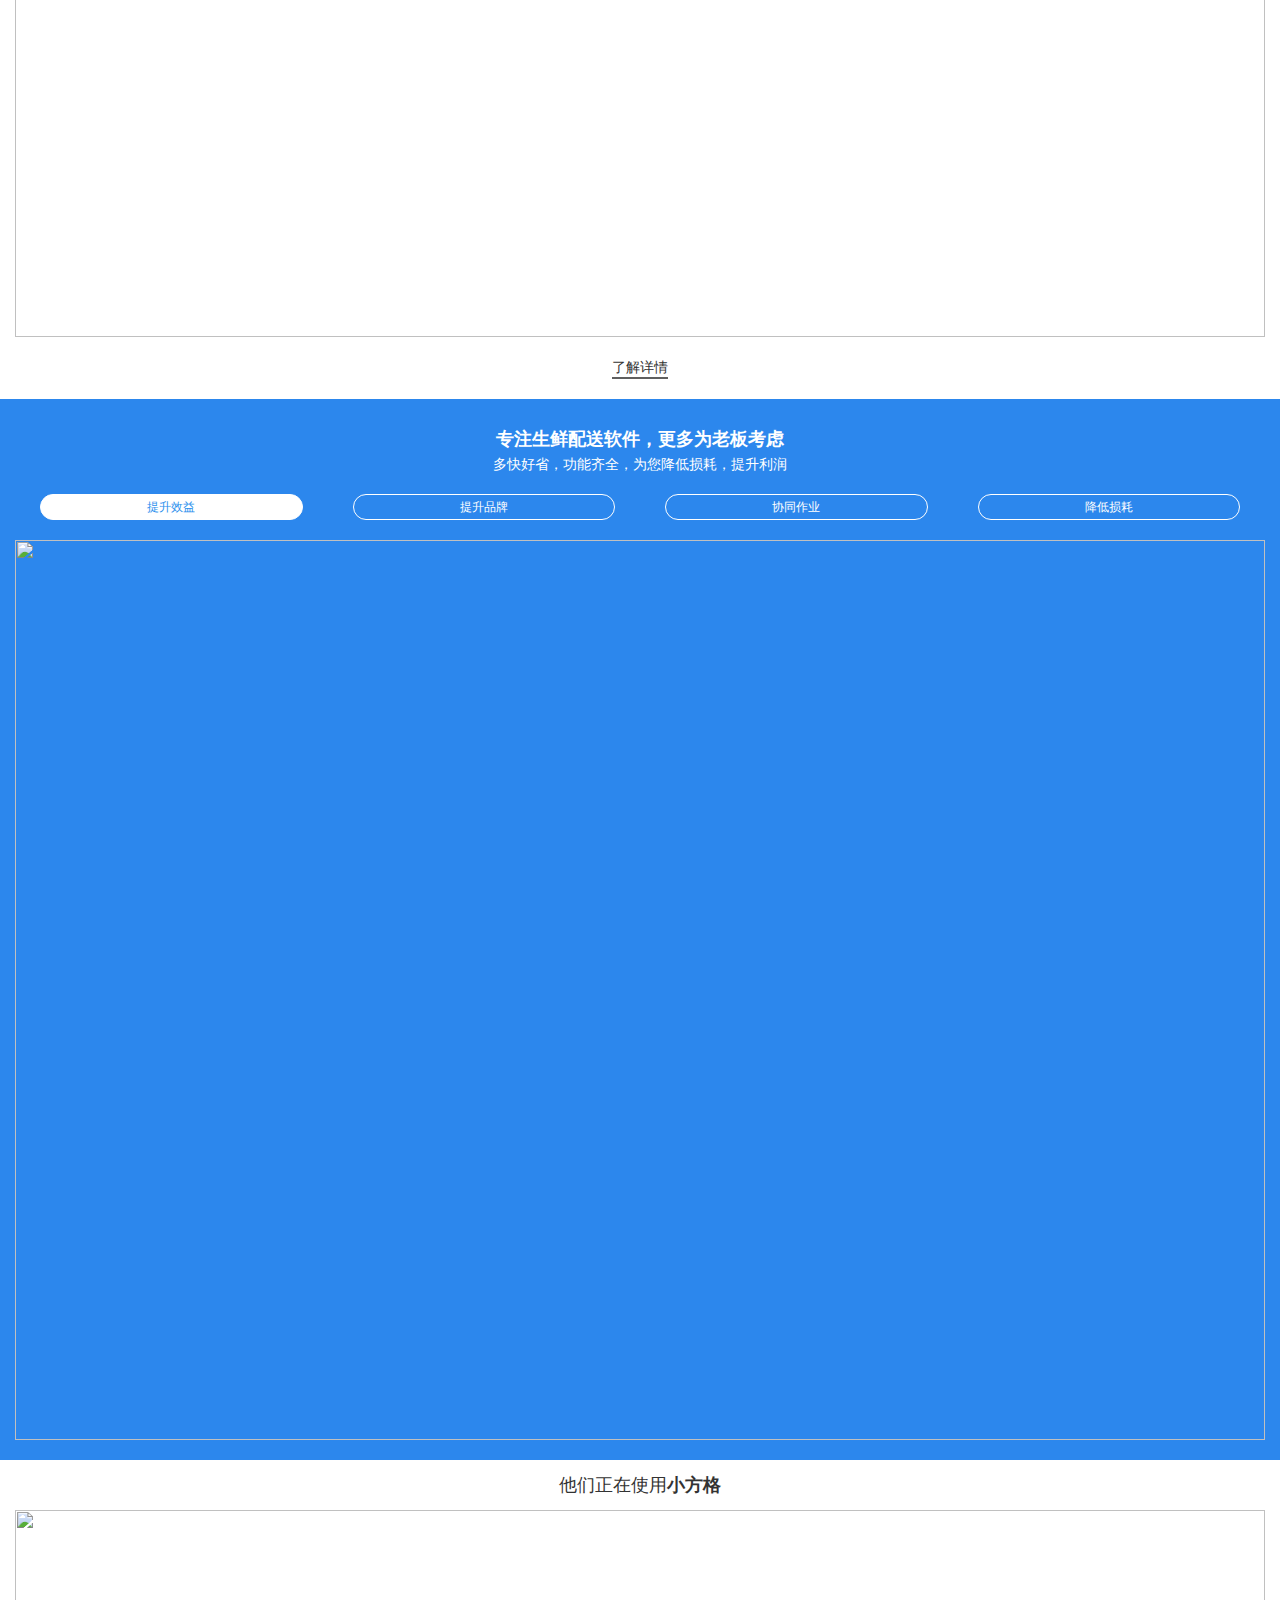
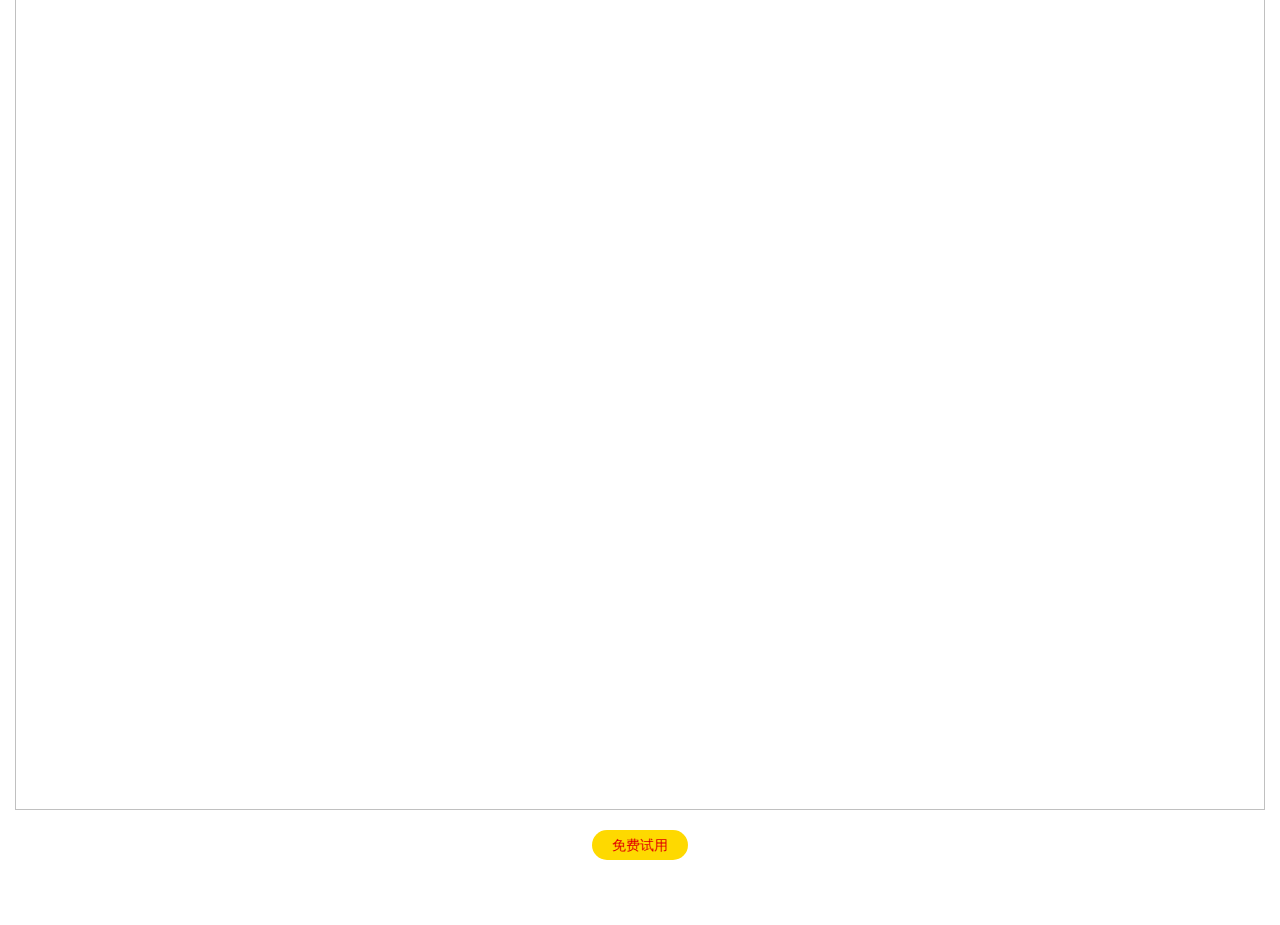
==== commit 37d702df: "大体框架有了" ====
--- a/m/web/index.html
+++ b/m/web/index.html
@@ -112,15 +112,15 @@
 <div id='index'>
     <div>
         <div class="banner">
-            <img src="//sitecdn.sdongpo.com/wap/home/index_banner.jpg?v=1.2" alt="蔬东坡,专业的生鲜农产品配送软件系统,业务覆盖蔬菜配送、水果配送、米面粮油配送、生鲜冻品配送、干货配送、大宗农产品配送和生鲜门店连锁销售等领域">
+            <img src="//sitecdn.sdongpo.com/wap/home/index_banner.jpg?v=1.2" alt="小方格,专业的生鲜农产品配送软件系统,业务覆盖蔬菜配送、水果配送、米面粮油配送、生鲜冻品配送、干货配送、大宗农产品配送和生鲜门店连锁销售等领域">
             <button class="banner-btn" data-toggle="modal" data-target="#myModal"></button>
         </div>
         <div class="content">
             <!-- 解决方案 -->
             <div class="solu">
-                <p class="tit">蔬东坡，生鲜供应链一体化解决方案</p>
+                <p class="tit">小方格，生鲜供应链一体化解决方案</p>
                 <p class="son-tit">
-                    蔬东坡专注为生鲜农产品流通行业的配送商、批发商、半成品加工商、餐饮管理公司和生鲜连锁门店提供生鲜配送ERP解决方案和SAAS服务。
+                    小方格专注为生鲜农产品流通行业的配送商、批发商、半成品加工商、餐饮管理公司和生鲜连锁门店提供生鲜配送ERP解决方案和SAAS服务。
                 </p>
 
                 <div>
@@ -158,7 +158,7 @@
             </div>
             <!-- 案例 -->
             <div class="case">
-                <p class="tit">他们正在使用<span class="b">蔬东坡</span></p>
+                <p class="tit">他们正在使用<span class="b">小方格</span></p>
                 <div id="case_item" class="case-box">
                     <img src="//sitecdn.sdongpo.com/wap/home/index_case_icon.jpg?v=1.3">
                 </div>
